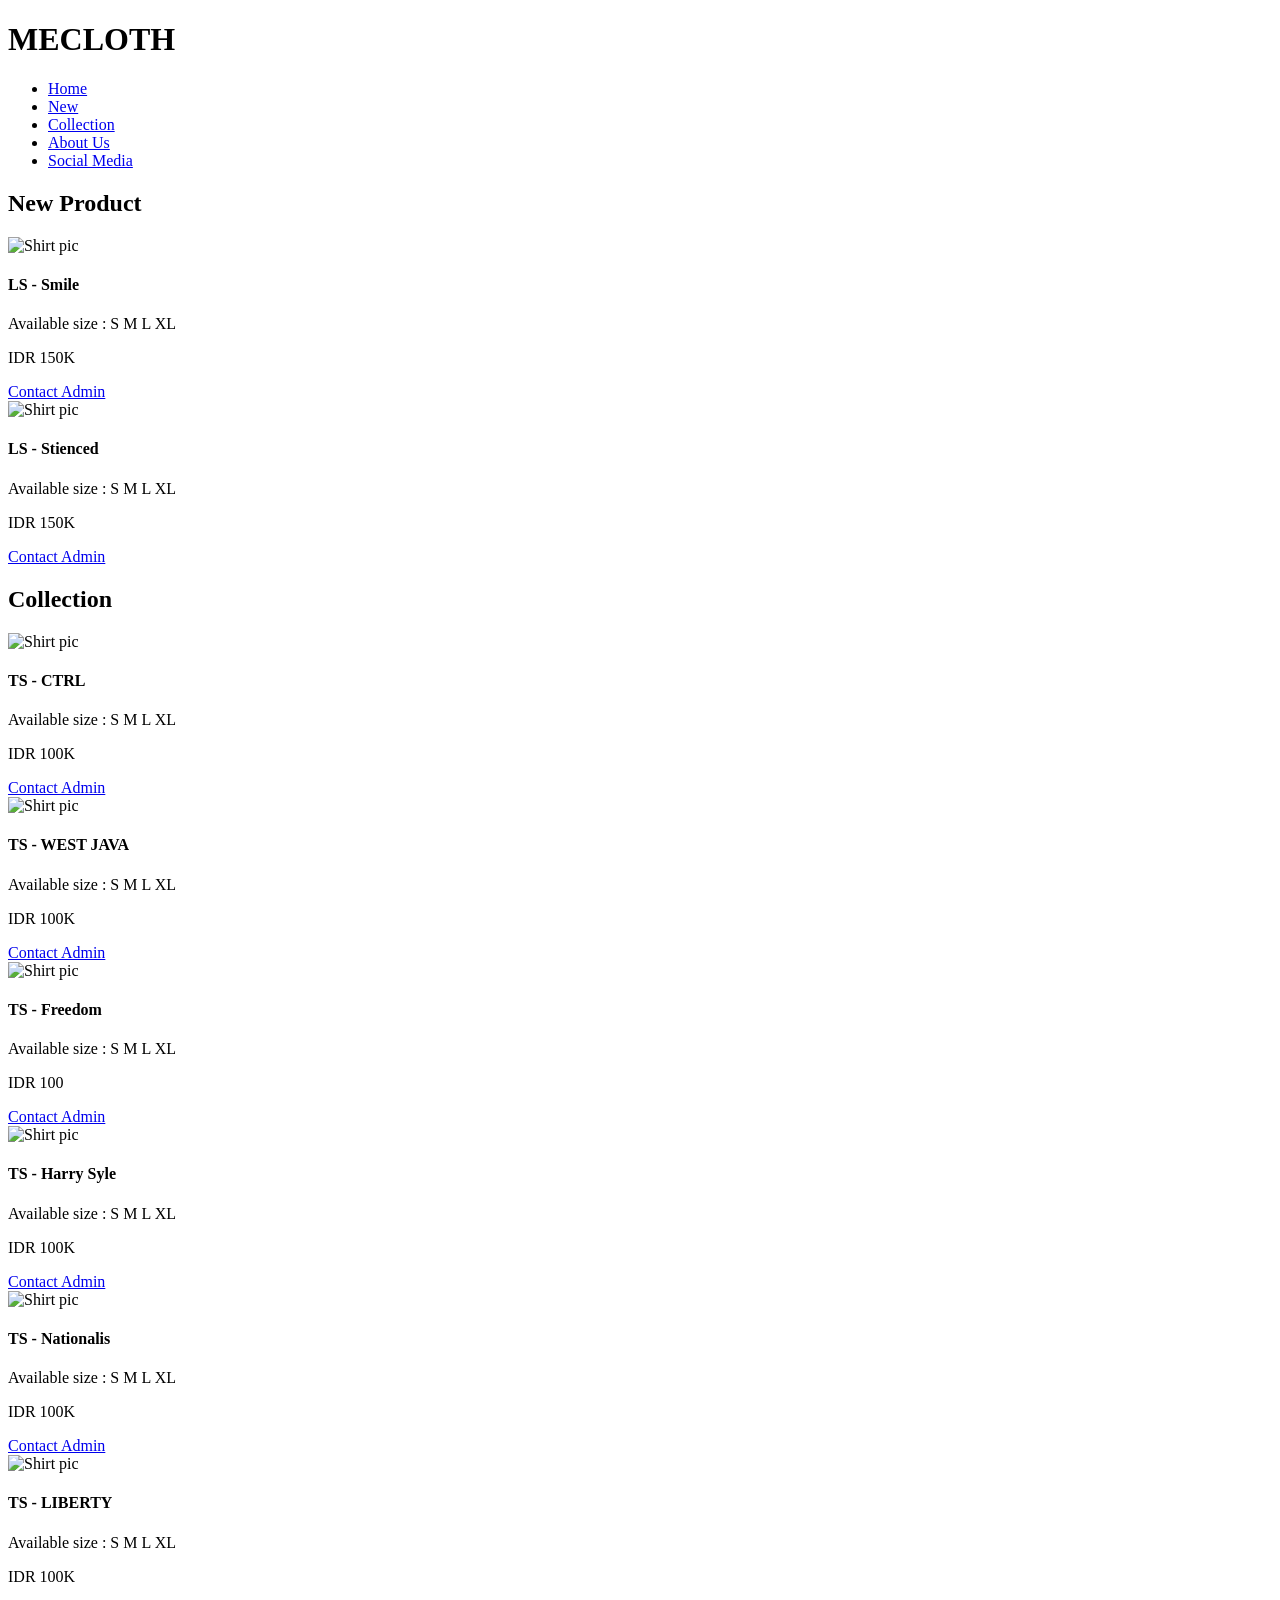
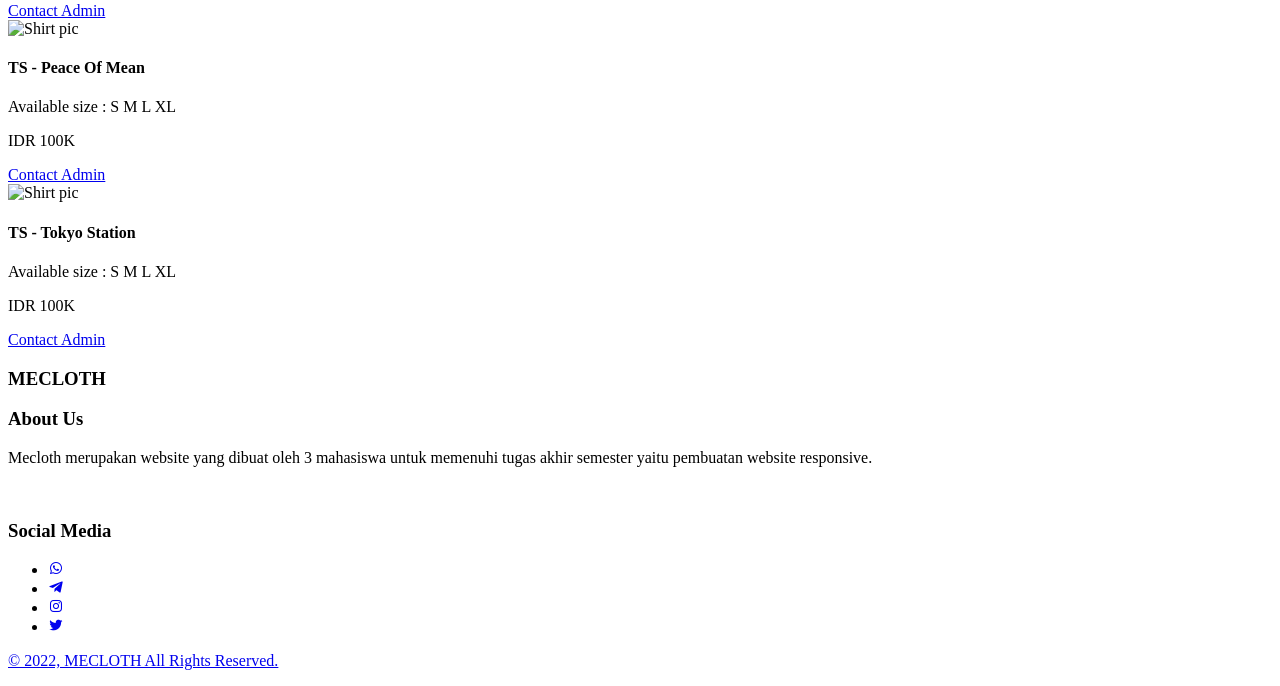
==== index.html @ b37c7503 "Changing the HTML file name" ====
<!DOCTYPE html>
<html lang="en">
<head>
    <meta charset="UTF-8">
    <meta http-equiv="X-UA-Compatible" content="IE=edge">
    <meta name="viewport" content="width=device-width, initial-scale=1.0">
    <link rel="stylesheet" href="Assets/Style/style.css">
    <link href='https://unpkg.com/boxicons@2.1.2/css/boxicons.min.css' rel='stylesheet'>
    
    <title>Toko Baju</title>
</head>
<body>
    <!-- Header -->
    <header>
        <div class="navbar" id="Home">
            <h1 class="logo">MECLOTH</h1>
            <ul class="option">
                <li><a href="#Home">Home</a></li>
                <li><a href="#New">New</a></li>
                <li><a href="#Collection">Collection</a></li>
                <li><a href="#About Us">About Us</a></li>
                <li><a href="#Social Media">Social Media</a></li>
            </ul>
        </div>
    </header>
   
   <!--New-->
   <section class="New" id="New">
       <div class="item">
           <h1>New Product</h1>
           <div class="line"></div>
       </div>
       <div class="row">
           <div class="col">
               <img src="Assets/Img/Kaos panjang _1.png" alt="Shirt pic">
                <h4>LS - Smile</h4>
                <p>Available size : S M L XL</p>
                <p>IDR 150K</p>
                <a href="https://wa.wizard.id/5d1bcf" target="_blank" class="ctn">Contact Admin</a>
           </div>
           <div class="col">
                <img src="Assets/Img/Kaos panjang.png" alt="Shirt pic">
                <h4>LS - Stienced</h4>
                <p>Available size : S M L XL</p>
                <p>IDR 150K</p>
                <a href="https://wa.wizard.id/5d1bcf" target="_blank" class="ctn">Contact Admin</a>
            </div>
        </div>
   </section>

   <!-- Collection -->
   <section class="Collection" id="Collection">
       <div class="item">
            <h1>Collection</h1>
            <div class="line"></div>
       </div>
       <div class="row">
            <div class="col">
                <img src="Assets/Img/1.jpeg" alt="Shirt pic">
                <h4>TS - CTRL</h4>
                <p>Available size : S M L XL</p>
                <p>IDR 100K</p>
                <a href="https://wa.wizard.id/5d1bcf" target="_blank" class="ctn">Contact Admin</a>
            </div>
            <div class="col">
                <img src="Assets/Img/2.jpeg" alt="Shirt pic">
                <h4>TS - WEST JAVA</h4>
                <p>Available size : S M L XL</p>
                 <p>IDR 100K</p>
                <a href="https://wa.wizard.id/5d1bcf" target="_blank" class="ctn">Contact Admin</a>
            </div>
            <div class="col">
                <img src="Assets/Img/3.jpeg" alt="Shirt pic">
                <h4>TS - Freedom</h4>
                <p>Available size : S M L XL</p>
                 <p>IDR 100</p>
                <a href="https://wa.wizard.id/5d1bcf" target="_blank" class="ctn">Contact Admin</a>
            </div>
            <div class="col">
                <img src="Assets/Img/4.jpeg" alt="Shirt pic">
                <h4>TS - Harry Syle</h4>
                <p>Available size : S M L XL</p>
                 <p>IDR 100K</p>
                <a href="https://wa.wizard.id/5d1bcf" target="_blank" class="ctn">Contact Admin</a>
            </div>
            <div class="col">
                <img src="Assets/Img/5.jpeg" alt="Shirt pic">
                <h4>TS - Nationalis</h4>
                <p>Available size : S M L XL</p>
                 <p>IDR 100K</p>
                <a href="https://wa.wizard.id/5d1bcf" target="_blank" class="ctn">Contact Admin</a>
            </div>
            <div class="col">
                <img src="Assets/Img/6.jpeg" alt="Shirt pic">
                <h4>TS - LIBERTY</h4>
                <p>Available size : S M L XL</p>
                 <p>IDR 100K</p>
                <a href="https://wa.wizard.id/5d1bcf" target="_blank" class="ctn">Contact Admin</a>
            </div>
            <div class="col">
                <img src="Assets/Img/7.jpeg" alt="Shirt pic">
                <h4>TS - Peace Of Mean</h4>
                <p>Available size : S M L XL</p>
                 <p>IDR 100K</p>
                <a href="https://wa.wizard.id/5d1bcf" target="_blank" class="ctn">Contact Admin</a>
            </div>
            <div class="col">
                <img src="Assets/Img/8.jpeg" alt="Shirt pic">
                <h4>TS - Tokyo Station</h4>
                <p>Available size : S M L XL</p>
                 <p>IDR 100K</p>
                <a href="https://wa.wizard.id/5d1bcf" target="_blank" class="ctn">Contact Admin</a> 
            </div>
        </div>
   </section>

   <!-- Footer & Social Media -->
   <footer>
        <div class="item-footer" id="About Us"></div>
        <h3>MECLOTH</h3>
        <div class="line"></div>
        <h3>About Us</h3>
        
        <p>Mecloth merupakan website yang dibuat oleh 3 mahasiswa untuk memenuhi tugas akhir semester yaitu pembuatan website responsive.</p>
        <br>
        <h3>Social Media</h3>
        
        <ul class="socials" id="Social Media">
            <li><a href="https://wa.link/95ycu4" target="_blank"><i class='bx bxl-whatsapp' ></i></li>
            <li><a href="https://t.me/dickymh12" target="_blank"><i class='bx bxl-telegram' ></i></li>
            <li><a href="https://www.instagram.com/dickymhikam_12/" target="_blank"><i class='bx bxl-instagram' ></i></li>   
            <li><a href="https://twitter.com/twitter" target="_blank"><i class='bx bxl-twitter' ></i></li>
        </ul>
        
        <div class="buttom-footer">
            <p> &copy; 2022, MECLOTH All Rights Reserved. </p>
        </div>
   </footer>
          
</body>
 <script> alert ("Selamat Datang & Selamat Berbelanja")</script>
</html>
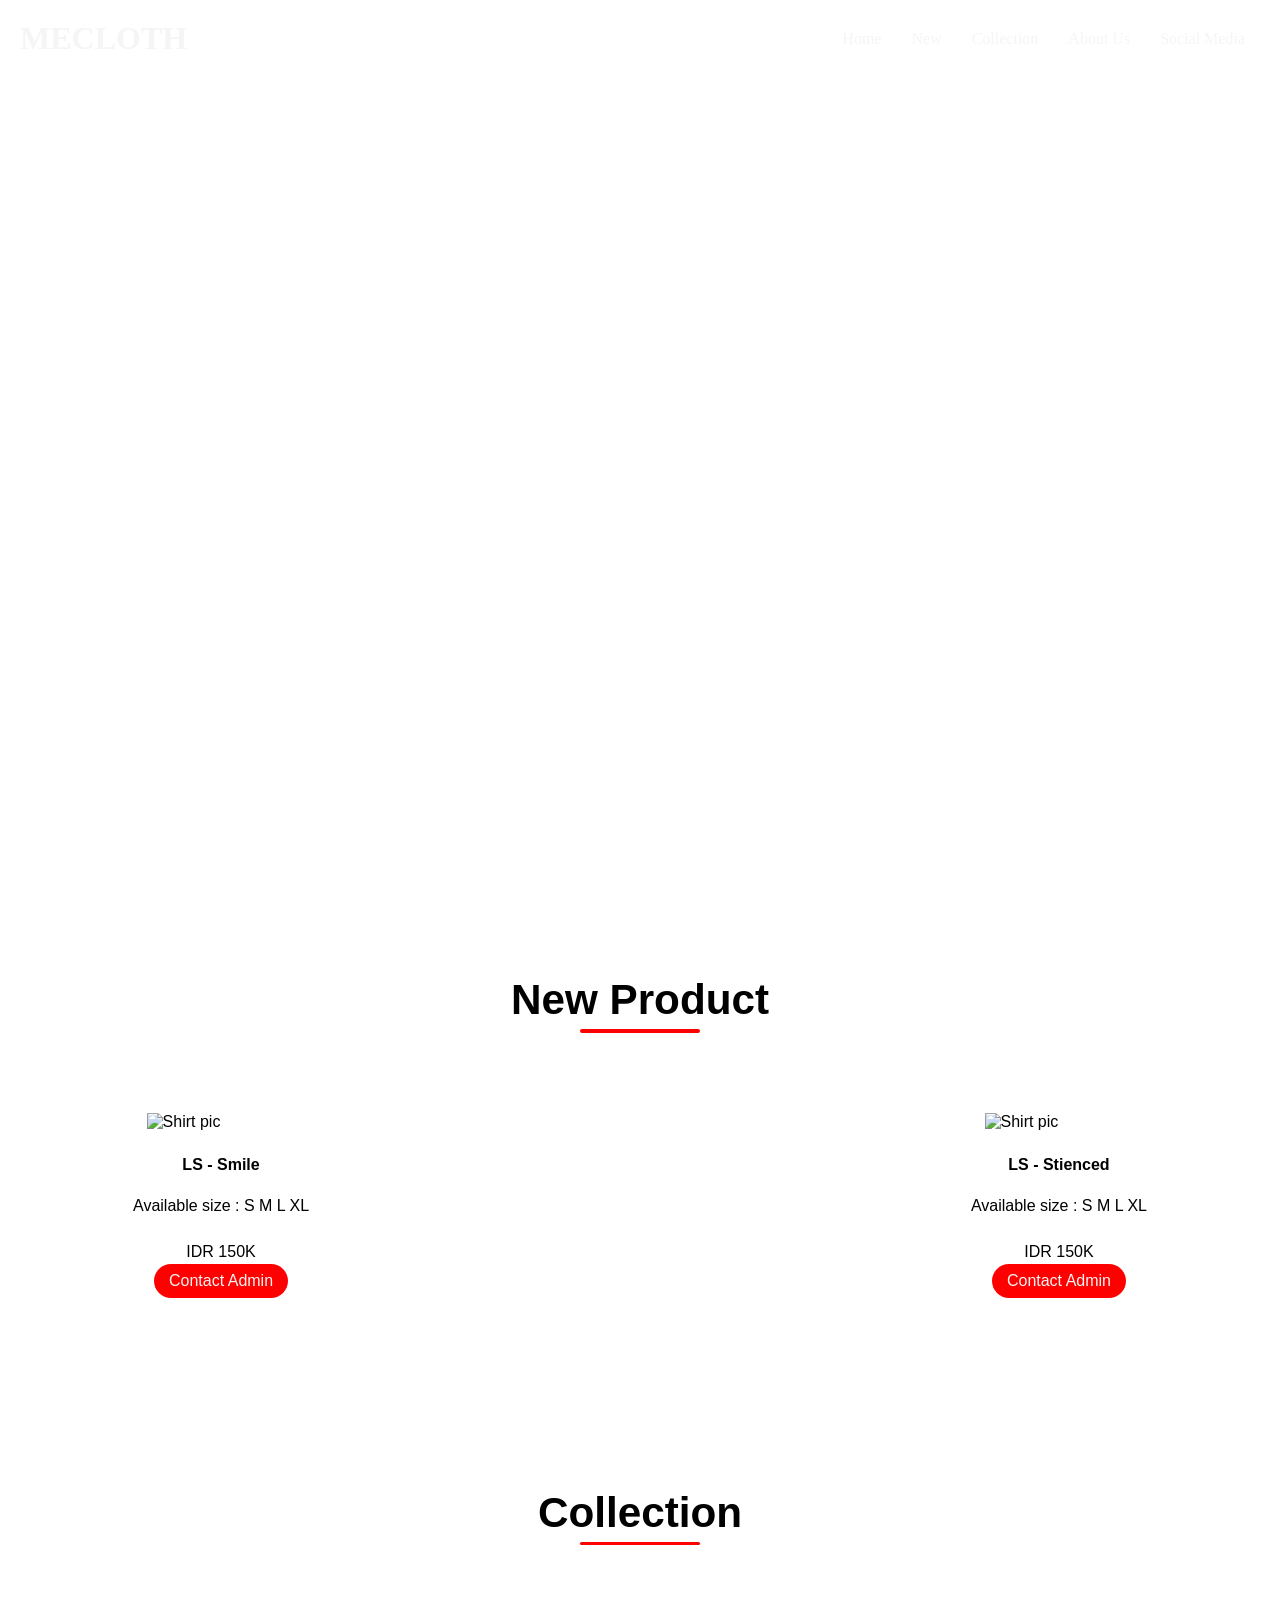
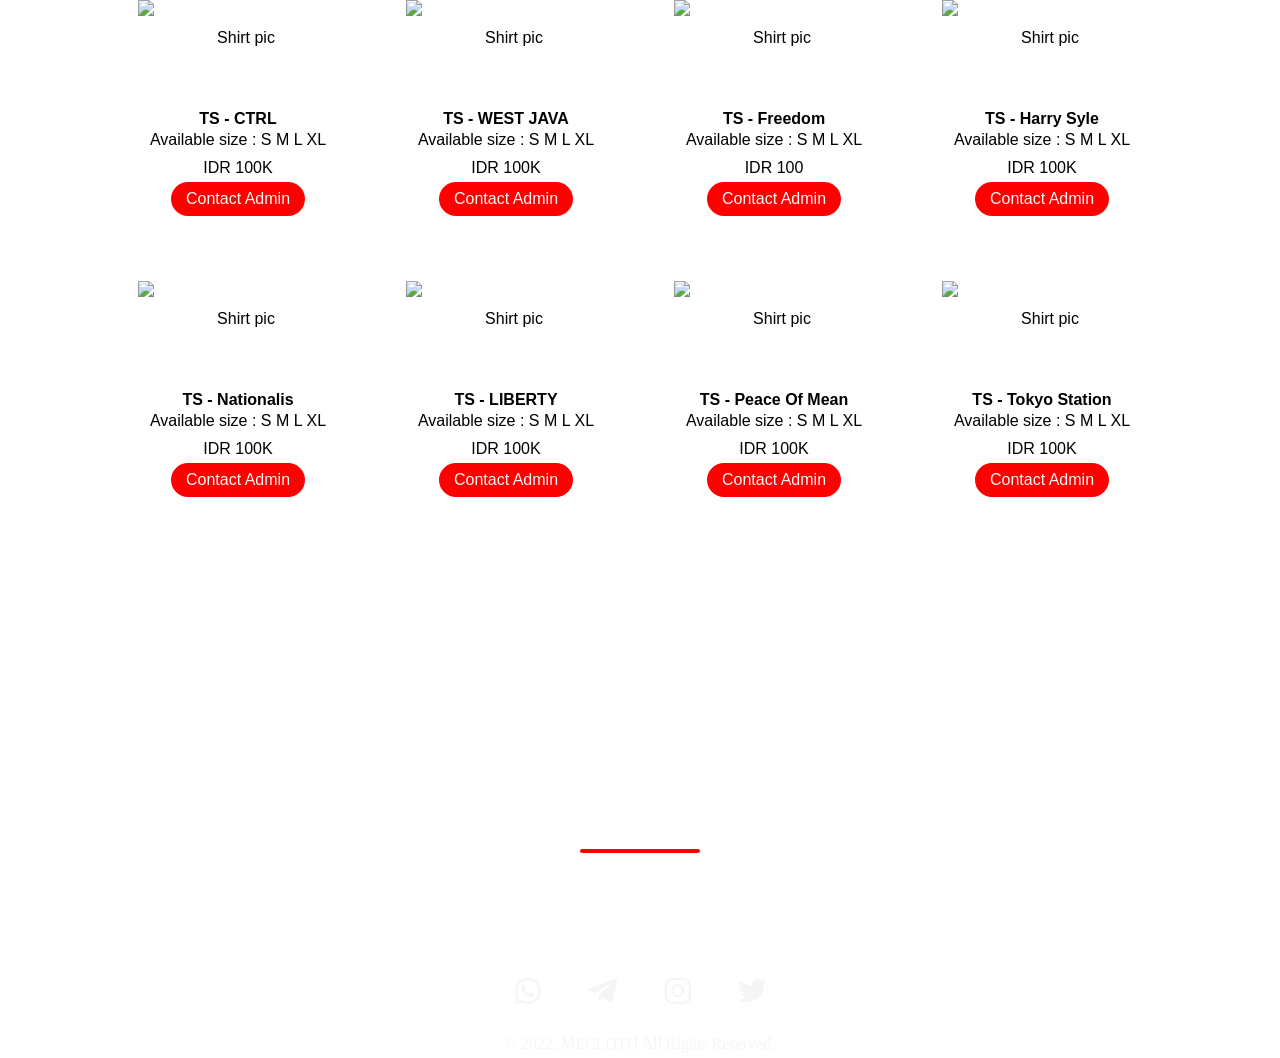
==== commit 6dbb8ba6: "fixing the style" ====
--- a/index.html
+++ b/index.html
@@ -4,12 +4,12 @@
     <meta charset="UTF-8">
     <meta http-equiv="X-UA-Compatible" content="IE=edge">
     <meta name="viewport" content="width=device-width, initial-scale=1.0">
-    <link rel="stylesheet" href="Assets/Style/style.css">
+    <link rel="stylesheet" href="assets/style.css">
     <link href='https://unpkg.com/boxicons@2.1.2/css/boxicons.min.css' rel='stylesheet'>
     
     <title>Toko Baju</title>
 </head>
-<body>
+<body>  
     <!-- Header -->
     <header>
         <div class="navbar" id="Home">
@@ -138,5 +138,4 @@
    </footer>
           
 </body>
- <script> alert ("Selamat Datang & Selamat Berbelanja")</script>
 </html>
--- a/assets/style.css
+++ b/assets/style.css
@@ -0,0 +1,232 @@
+@import url('https://fonts.googleapis.com/css2?family=Josefin+Sans:wght@300;400&display=swap');
+@import url('https://fonts.googleapis.com/css2?family=Lato:wght@100;300&display=swap');
+@import url('https://fonts.googleapis.com/css2?family=Poppins:wght@200;300&display=swap');
+
+*{
+    padding: 0;
+    margin: 0;
+    box-sizing: border-box;
+   
+}
+
+body, html{
+    overflow-x: hidden;
+    scroll-behavior: smooth;
+}
+
+a{
+    text-decoration: none;
+    color: whitesmoke;
+}
+
+ul{
+    color: whitesmoke;
+    list-style: none;
+}
+
+.ctn{
+    background-color: red;
+    padding: 8px 15px;
+    border-radius: 30px;
+    color: whitesmoke;
+    font-family: 'Lato', sans-serif;
+}
+.ctn:hover{
+    font-weight: bold;
+}
+
+/* navbar */
+.navbar{
+    display: flex;
+    position: absolute;
+    top: 0;
+    left: 0;
+    justify-content: space-between;
+    width: 100%;
+    padding: 20px;
+    color: whitesmoke;
+}
+
+.option{
+    display: flex;
+    align-items: center;
+}
+
+.option li{
+    margin: 0 15px;
+}
+
+.navbar a:hover{
+    font-weight: bold;
+    text-decoration: underline;
+
+}
+/* Header */
+header {
+    height: 100vh;
+    width: 100vw;
+    background-image: url(../Img/image\ cover\ -1.jpg);
+    background-position: bottom;
+    background-size: cover;
+    display: flex;
+}
+
+
+
+
+.line{
+    background-color: red;
+    width: 120px;
+    height: 3.5px;
+    margin: 5px auto;
+    border-radius: 5px;
+}
+
+/* New */
+
+section{
+    width: 80%;
+    margin: 76px auto;
+   
+}
+
+.item{
+    font-family: 'Josefin Sans', sans-serif;
+    text-align: center;
+    font-size: 2.2vw;
+}
+
+.row{
+    display: flex;
+    align-items: center;
+    width: 100%;
+    /* background-color: blue; */
+    justify-content: space-between;
+}
+
+.row .col{
+    align-items: center;
+    font-family: 'Lato', sans-serif;
+    flex-direction: column;
+    display: flex;
+    padding-bottom: 15px;
+
+}
+
+.New .row .col img{
+    width: 80%;
+}
+
+.row .col .ctn{
+    top:80px;
+}
+
+.New .row{
+    margin-top: 80px;
+    padding-bottom: 100px;
+}
+.New p , h4{
+    margin: 20px 0 -7px 0;
+    padding-bottom: 10px;
+}
+
+img{
+    transition: transform .3s ease;
+}
+
+img:hover{
+    transform: scale(1.1);
+}
+
+/* Collwction */
+.Collection .row{
+    display: flex;
+    align-content: space-between;
+    flex-wrap: wrap;
+    height: 50%;
+}
+
+.Collection .row .col{
+    align-items: center;
+    font-family: 'Lato', sans-serif;
+    flex-direction:column;
+    display: flex;
+   
+}.Collection .row .col img{
+    width: 200px;
+    margin: 10px;
+    text-align: center;
+    line-height: 75px;
+    margin-top: 50px;
+}
+
+
+
+/* Footer  & About Us & Social Media*/
+footer{
+    background-image:url(../Img/cover-about.jpg) ;
+    height: auto;
+    width: 100vw;
+    color: white;
+    padding-top: 40px;
+    text-align: center;
+    margin-top: 280px;
+}
+
+.item-footer{
+    color: whitesmoke;
+    text-align: center;
+    margin-top: -20px;
+}
+
+.item-footer ,h4,p{
+    padding: 5px;
+}
+
+.socials{
+    display: flex;
+    justify-content: center;
+    list-style: none;
+    margin-top: 5px;
+    padding: 20px;
+}
+.socials a i{
+    font-size: 35px;
+    margin: 0 20px;
+}
+
+.socials i:hover{
+    font-weight: bold;
+    color:darkslateblue;
+}
+
+/* tampilan Mobile */
+
+@media screen and (max-width:576px){
+    .navbar{
+        padding: 0;
+    }
+    .logo{
+        position: absolute;
+        top: 30px;
+        left: 30px;
+      
+     
+    }
+    .option{
+        flex-direction: column;
+        width: 100%;
+        height: 100vh;
+        justify-content: center;
+        background-color: #171717;
+       
+    }
+    .option li{
+        margin: 30px auto;
+    }
+    .Collection .row {
+      justify-content: center;
+    }
+    
+}   
+    
